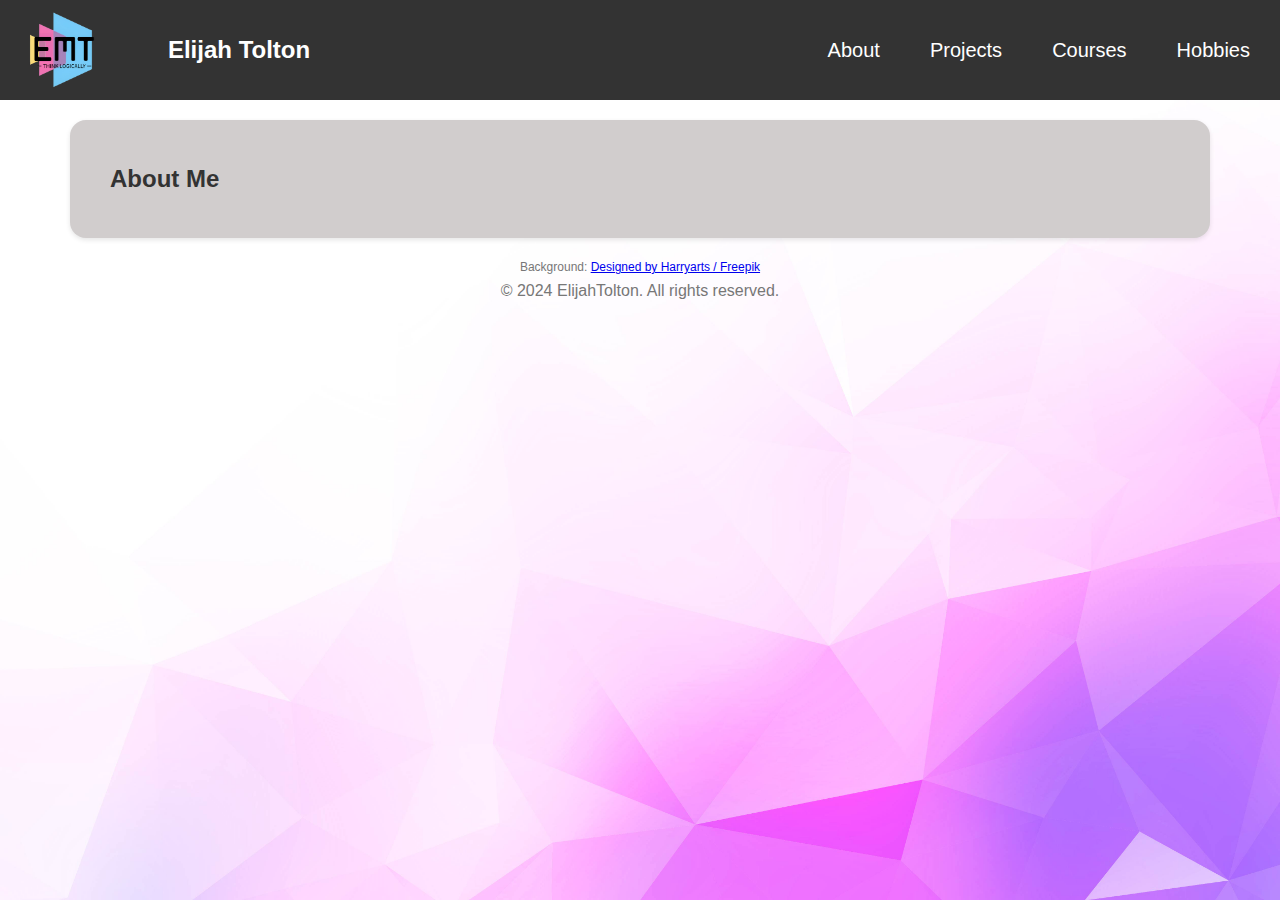
==== Courses.html @ 4fb18e9d "Added different webpages: Courses; Hobbies: Projects:" ====
<!DOCTYPE html>
<html lang="en">
<head>
  <meta charset="UTF-8">
  <meta name="viewport" content="width=device-width, initial-scale=1.0">
  <title>EMT Portfolio</title>
  <link rel="stylesheet" href="home.css">
</head>
<body>
  <header>
    <nav>
      <div class="branding">
        <img src="Logo.png" alt="Logo">
        <h1 id="name"><a href="index.html" id="name">Elijah Tolton</a></h1>
      </div>
      <ul>
        <li><a href="index.html">About</a></li>
        <li><a href="Projects.html">Projects</a></li>
        <li><a href="Courses.html">Courses</a></li>
        <li><a href="Hobbies.html">Hobbies</a></li>
      </ul>
    </nav>
  </header>

  <main>
    <section>
      <h2>About Me</h2>
      <p>
        
      </p>
    </section>
  </main>

  <footer>
    <p class="attr">Background: <a href="http://www.freepik.com" class="attr">Designed by Harryarts / Freepik</a></p>
    <p>&copy; 2024 ElijahTolton. All rights reserved.</p>
  </footer>
</body>
</html>
---- home.css ----
* {
    margin: 0;
    padding: 0;
    box-sizing: border-box;
  }

  body {
    font-family: Arial, sans-serif;
    line-height: 1.6;
    padding: 20px;
    background-image: url('background.jpg');
    background-size: 100vw 100vh; /* Image scales based on the viewport width and height */
    background-repeat: no-repeat, repeat, repeat;
    background-attachment: fixed;
    color: #333;
  }

  header {
    background-color: #333;
    color: white;
    border-radius: 0;
    position: fixed;
    top: 0;
    left: 0;
    width: 100%;
    height: 100px;
    z-index: 1000;
  }

  nav {
    display: flex;
    justify-content: space-between;
    align-items: center;
    padding: 10px 20px;
    height: 100px;
  }

  .branding {
    display: flex;
    align-items: center;
    gap: 50px; /* Adds space between name and logo */
  }
  
  .branding h1 {
    margin: 0;
    font-size: 1.5rem;
  }
  
  .branding img {
    height: 80px; /* Adjust logo size as needed */
    width: auto;
  }

  nav ul {
    list-style: none;
    display: flex;
    gap: 15px;
  }

  nav ul li {
    display: inline;
    font-size: 20px;
  }

  nav ul li a {
    color: white;
    text-decoration: none;
    padding: 5px 10px;
    border-radius: 4px;
    transition: background-color 0.3s ease;
  }

  nav ul li a:hover {
    background-color: #555;
  }

  #name{
    text-decoration: none;
    color: inherit;

    color: white;
    text-decoration: none;
    padding: 5px 10px;
    border-radius:2px;
    transition: background-color 0.3s ease;
  }

  #name:hover{
    background-color: #555;

  }

  main {
    margin-top: 100px;
    margin-right: 50px;
    margin-left: 50px;
    background: rgb(209, 205, 205);
    padding: 20px;
    border-radius: 16px;
    box-shadow: 0 2px 5px rgba(0, 0, 0, 0.1);
  }

  footer {
    margin-top: 20px;
    text-align: center;
    color: #777;
  }

  .attr{
    font-size: 12px;
  }

  .format {
    border: 3px solid black;
  }


  @media (max-width: 800px) {
    nav h1 {
      display: none;
    }
    nav {
        height: 100 px;
    }
  }

  @media (min-width: 768px) {
    nav ul {
      gap: 30px;
    }

    main {
      padding: 40px;
    }
  }


  /* Check if this CSS would work with new .format left/right div */
  .format {
    display: flex;
    flex-wrap: wrap; /* Allows items to wrap into new rows on smaller screens */
    justify-content: space-between; /* Spaces columns equally on larger screens */
    align-items: center; /* Centers items vertically */
    border: 3px solid black;
    padding: 20px;
    gap: 20px; /* Adds space between columns */
  }
  
  .format .left,
  .format .right {
    flex: 1; /* Equal width for left and right columns */
    min-width: 200px; /* Prevents the columns from becoming too narrow */
  }
  
  .format .left {
    text-align: left; /* Aligns content to the left */
  }
  
  .format .right {
    text-align: right; /* Aligns content to the right */
  }
  
  /* Center all elements on smaller screens */
  @media (max-width: 600px) {
    .format {
      flex-direction: column; /* Stacks columns vertically */
      align-items: center; /* Centers elements horizontally */
    }
  
    .format .left,
    .format .right {
      text-align: center; /* Centers text for smaller screens */
    }
  }
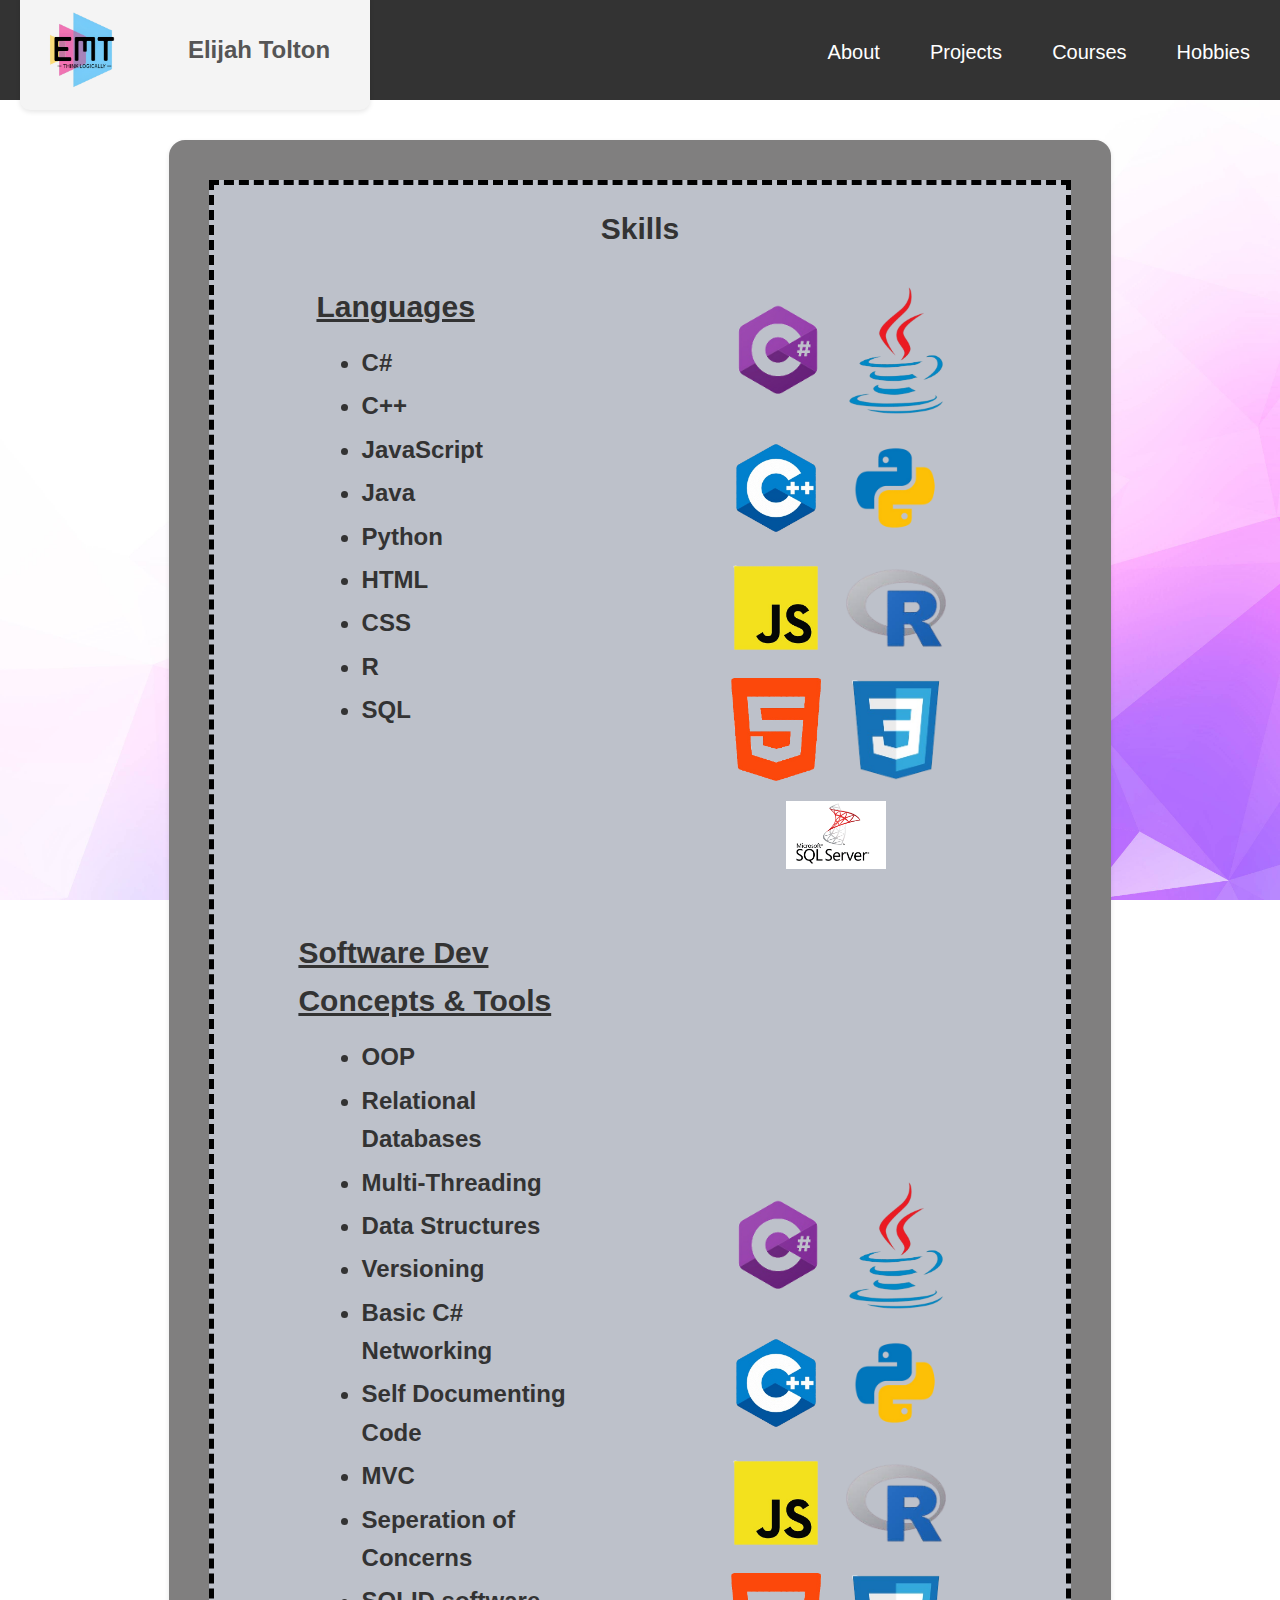
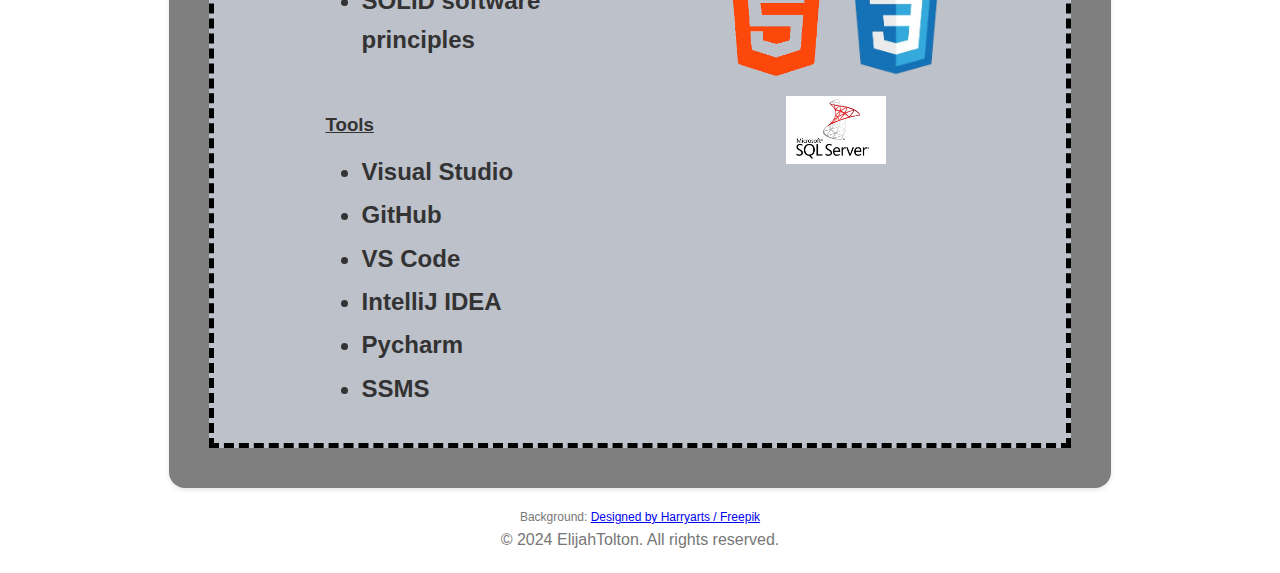
==== commit 97b4aaa3: "Significant progress on Courses Page:" ====
--- a/Courses.html
+++ b/Courses.html
@@ -23,12 +23,77 @@
   </header>
 
   <main>
-    <section>
-      <h2>About Me</h2>
-      <p>
-        
-      </p>
-    </section>
+    <div class="heading">
+      <h2>Skills</h2>
+      <div class="format">
+        <div class="left">
+          <h2 style="text-decoration: underline; margin-left: 10%;">Languages</h2>
+          <ul class="Languages">
+            <li>C#</li>
+            <li>C++</li>
+            <li>JavaScript</li>
+            <li>Java</li>
+            <li>Python</li>
+            <li>HTML</li>
+            <li>CSS</li>
+            <li>R</li>
+            <li>SQL</li>
+        </ul>
+        </div>
+        <div class="right">
+          <div class="Logos">
+            <img id="CSharp" src="CSharp.png">
+            <img src="Java.png">
+            <img src="C++.png">
+            <img src="Python.png">
+            <img src="JS.png">
+            <img src="R.png">
+            <img src="HTML.png">
+            <img src="CSS.png">
+            <img src="SQL.png">
+          </div>
+        </div>
+      </div>
+
+      <div class="format">
+        <div class="left">
+            <h2 style="text-decoration: underline; margin-left: 4%;">Software Dev Concepts & Tools</h2>
+            <ul class="Languages">
+              <li>OOP</li>
+              <li>Relational Databases</li>
+              <li>Multi-Threading</li>
+              <li>Data Structures</li>
+              <li>Versioning</li>
+              <li>Basic C# Networking</li>
+              <li>Self Documenting Code</li>
+              <li>MVC</li>
+              <li>Seperation of Concerns</li>
+              <li>SOLID software principles</li>
+            </ul>
+            <br>
+            <h3 style="text-decoration: underline; margin-left: 13%;">Tools</h3>
+            <ul class="Languages">
+              <li>Visual Studio</li>
+              <li>GitHub</li>
+              <li>VS Code</li>
+              <li>IntelliJ IDEA</li>
+              <li>Pycharm</li>
+              <li>SSMS</li>
+            </ul>  
+        </div>
+        <div class="right">
+          <div class="Logos">
+            <img id="CSharp" src="CSharp.png">
+            <img src="Java.png">
+            <img src="C++.png">
+            <img src="Python.png">
+            <img src="JS.png">
+            <img src="R.png">
+            <img src="HTML.png">
+            <img src="CSS.png">
+            <img src="SQL.png">
+          </div>
+      </div>
   </main>
 
   <footer>
--- a/home.css
+++ b/home.css
@@ -39,6 +39,11 @@
     display: flex;
     align-items: center;
     gap: 50px; /* Adds space between name and logo */
+    margin: 20px 0;
+    padding: 20px;
+    background-color: #f4f4f4;
+    border-radius: 10px;
+    box-shadow: 0 2px 5px rgba(0, 0, 0, 0.1);
   }
   
   .branding h1 {
@@ -77,8 +82,7 @@
   #name{
     text-decoration: none;
     color: inherit;
-
-    color: white;
+    color: #555;
     text-decoration: none;
     padding: 5px 10px;
     border-radius:2px;
@@ -87,17 +91,19 @@
 
   #name:hover{
     background-color: #555;
+    color:white;
 
   }
 
   main {
-    margin-top: 100px;
-    margin-right: 50px;
-    margin-left: 50px;
-    background: rgb(209, 205, 205);
+    margin-top: 120px;
+    margin-right: 12%;
+    margin-left: 12%;
+    background: rgb(128, 127, 127);
     padding: 20px;
     border-radius: 16px;
     box-shadow: 0 2px 5px rgba(0, 0, 0, 0.1);
+    min-width:450px;
   }
 
   footer {
@@ -110,12 +116,19 @@
     font-size: 12px;
   }
 
-  .format {
-    border: 3px solid black;
-  }
-
-
-  @media (max-width: 800px) {
+  .heading {
+    text-align: center;
+    border: 5px dashed black;
+    padding-top: 20px;
+    background-color: rgb(189, 193, 202);
+  }
+
+  .heading h2{
+    font-weight: 300px;
+    font-size: 30px;
+  }
+
+  @media (max-width: 900px) {
     nav h1 {
       display: none;
     }
@@ -134,6 +147,15 @@
     }
   }
 
+  #headshot {
+    border-radius: 20%; /* Makes the image circular */
+    width: 100%; /* Default width for responsiveness */
+    max-width: 450px; /* Limits the maximum size of the image */
+    height: auto; /* Maintains aspect ratio */
+    object-fit: cover; /* Ensures the image scales nicely within its container */
+    margin-right: 6%;
+  }
+
 
   /* Check if this CSS would work with new .format left/right div */
   .format {
@@ -141,9 +163,11 @@
     flex-wrap: wrap; /* Allows items to wrap into new rows on smaller screens */
     justify-content: space-between; /* Spaces columns equally on larger screens */
     align-items: center; /* Centers items vertically */
-    border: 3px solid black;
-    padding: 20px;
+    padding: 30px 50px;
     gap: 20px; /* Adds space between columns */
+    align-items: stretch; /* Ensures all flex items have equal height */
+
+    
   }
   
   .format .left,
@@ -153,15 +177,29 @@
   }
   
   .format .left {
+    flex: 1; /* Allocates a smaller proportion of space to the left column */
+    max-width: 40%; /* Restricts the maximum width of the left column */
+    display: flex; /* Enables flexbox layout for the container */
+    flex-direction: column; /* Stacks child elements vertically */
+    gap: 10px; /* Adds spacing between stacked elements */
     text-align: left; /* Aligns content to the left */
-  }
+    margin-right: 10%;
+    margin-left: 3%;
+}
+  
   
   .format .right {
-    text-align: right; /* Aligns content to the right */
+    display: flex; /* Enables flexbox on the container */
+    justify-content: center; /* Horizontally centers the image */
+    align-items: center; /* Vertically centers the image */
+    text-align: center; /* Ensures any additional content inside is centered */
+    flex-direction: column; /* Stacks columns vertically */
+    align-items: center; /* Centers elements horizontally */
+
   }
   
   /* Center all elements on smaller screens */
-  @media (max-width: 600px) {
+  @media (max-width: 1200px) {
     .format {
       flex-direction: column; /* Stacks columns vertically */
       align-items: center; /* Centers elements horizontally */
@@ -169,6 +207,161 @@
   
     .format .left,
     .format .right {
+      width: 100%; /* Takes full width of the container */
+      max-width: none; /* Ensures no width restriction */
       text-align: center; /* Centers text for smaller screens */
     }
-  }
+  
+    .format .right {
+      margin-top: 20px; /* Adds some spacing between left and right sections */
+      margin-right: 30px;
+    }
+  }
+
+  form {
+    width: 60%;
+    margin: 20px auto; /* Centers the form */
+    padding: 20px;
+    background: rgb(128, 127, 127); /* Matches the main background */
+    border-radius: 10px; /* Smooth rounded corners */
+    box-shadow: 0 2px 5px rgba(0, 0, 0, 0.1); /* Subtle shadow for depth */
+  }
+  
+  form label {
+    display: block; /* Ensures labels are on their own lines */
+    margin-bottom: 5px;
+    color: white; /* Matches the color scheme */
+    font-weight: bold;
+  }
+  
+  form input[type="text"],
+  form input[type="email"],
+  form textarea {
+    width: 100%; /* Full width */
+    padding: 10px;
+    margin-bottom: 15px;
+    border: 2px solid #333; /* Matches header background */
+    border-radius: 5px; /* Rounded corners */
+    background: #555; /* Input background */
+    color: white; /* Text color */
+    font-size: 1rem;
+    transition: border-color 0.3s ease, color 0.3s ease;
+  }
+  
+  form input[type="text"]:focus,
+  form input[type="email"]:focus,
+  form textarea:focus {
+    border-color: white; /* Highlighted border on focus */
+    outline: none;
+    background: #333; /* Darker background on focus */
+  }
+  
+  form textarea {
+    resize: none; /* Prevents resizing */
+  }
+  
+  form button {
+    display: inline-block;
+    background: #333; /* Matches header background */
+    color: white;
+    padding: 10px 20px;
+    font-size: 1rem;
+    border: none;
+    border-radius: 5px;
+    cursor: pointer;
+    transition: background-color 0.3s ease, color 0.3s ease;
+  }
+  
+  form button:hover {
+    background: rgb(155, 162, 170); /* White background on hover */
+    color: #333; /* Inverts text color */
+  }
+  
+  form button:active {
+    background: #555; /* Slightly lighter background on click */
+    color: white; /* Reverts text to white */
+  }
+
+  .icons img {
+    width: 100px; /* Adjust the size of the icons */
+    height: auto; /* Maintain aspect ratio */
+    margin: 10px 50px; /* Add some spacing around the icons */
+    border-radius: 5px; /* Optional: Add rounded corners */
+    transition: transform 0.2s ease; /* Add a subtle zoom effect on hover */
+  }
+  
+  .icons img:hover {
+    transform: scale(1.1); /* Slightly enlarge the icon on hover */
+  }
+
+  li{ 
+    text-align: left;
+    margin-top:3px;
+  }
+
+  img{
+    width:100%;
+    height:auto;
+  }
+
+  .bigC {
+    display: flex; /* Enables Flexbox layout */
+    justify-content: center; /* Centers items horizontally */
+    align-items: center; /* Centers items vertically */
+  }
+
+  .bigC ul {
+    margin: 0;
+    padding: 0;
+  }
+  .bigC li {
+    text-align: center; /* Ensures text within each list item is centered */
+  }
+
+
+  .left h2 a {
+    color:#333;
+    text-decoration: underline; /* Remove underline */
+    position: relative; /* Enable movement using `top` */
+    transition: color 0.3s, top 0.8s; /* Smooth transition for color and position */
+  }
+  
+  .left h2 a:hover,
+  .left h2 a:active {
+    color: #4f496e; /* Change text color to white */
+    top: -5px; /* Move text slightly upward */
+  }
+
+  .Languages {
+    list-style-type: disc; /* Optional: Keeps bullets */
+    margin-left: 25%;
+  }
+  
+  .Languages li {
+    font-size: 1.5em; /* Makes the text larger */
+    font-weight: bold; /* Makes the text bold */
+    margin-bottom: 5px; /* Adds space between items */
+  }
+
+  .Logos {
+    display: flex;
+    flex-wrap: wrap; /* Allows wrapping to a new line */
+    justify-content: center; /* Centers content horizontally */
+    gap: 20px; /* Adds space between items */
+    max-width: 500px; /* Adjust as needed for desired column width */
+    margin: 0 auto; /* Centers the container */
+    margin-right: 8%;
+  }
+
+ 
+
+  .Logos img {
+    flex: 1 1 calc(50% - 20px); /* Each image takes 50% of the width minus the gap */
+    max-width: 100px; /* Ensures images are responsive */
+    height: auto; /* Maintains aspect ratio */
+    object-fit: contain; /* Adjusts the image fitting */
+  }
+
+  #CSharp{
+    width: 200px;
+  }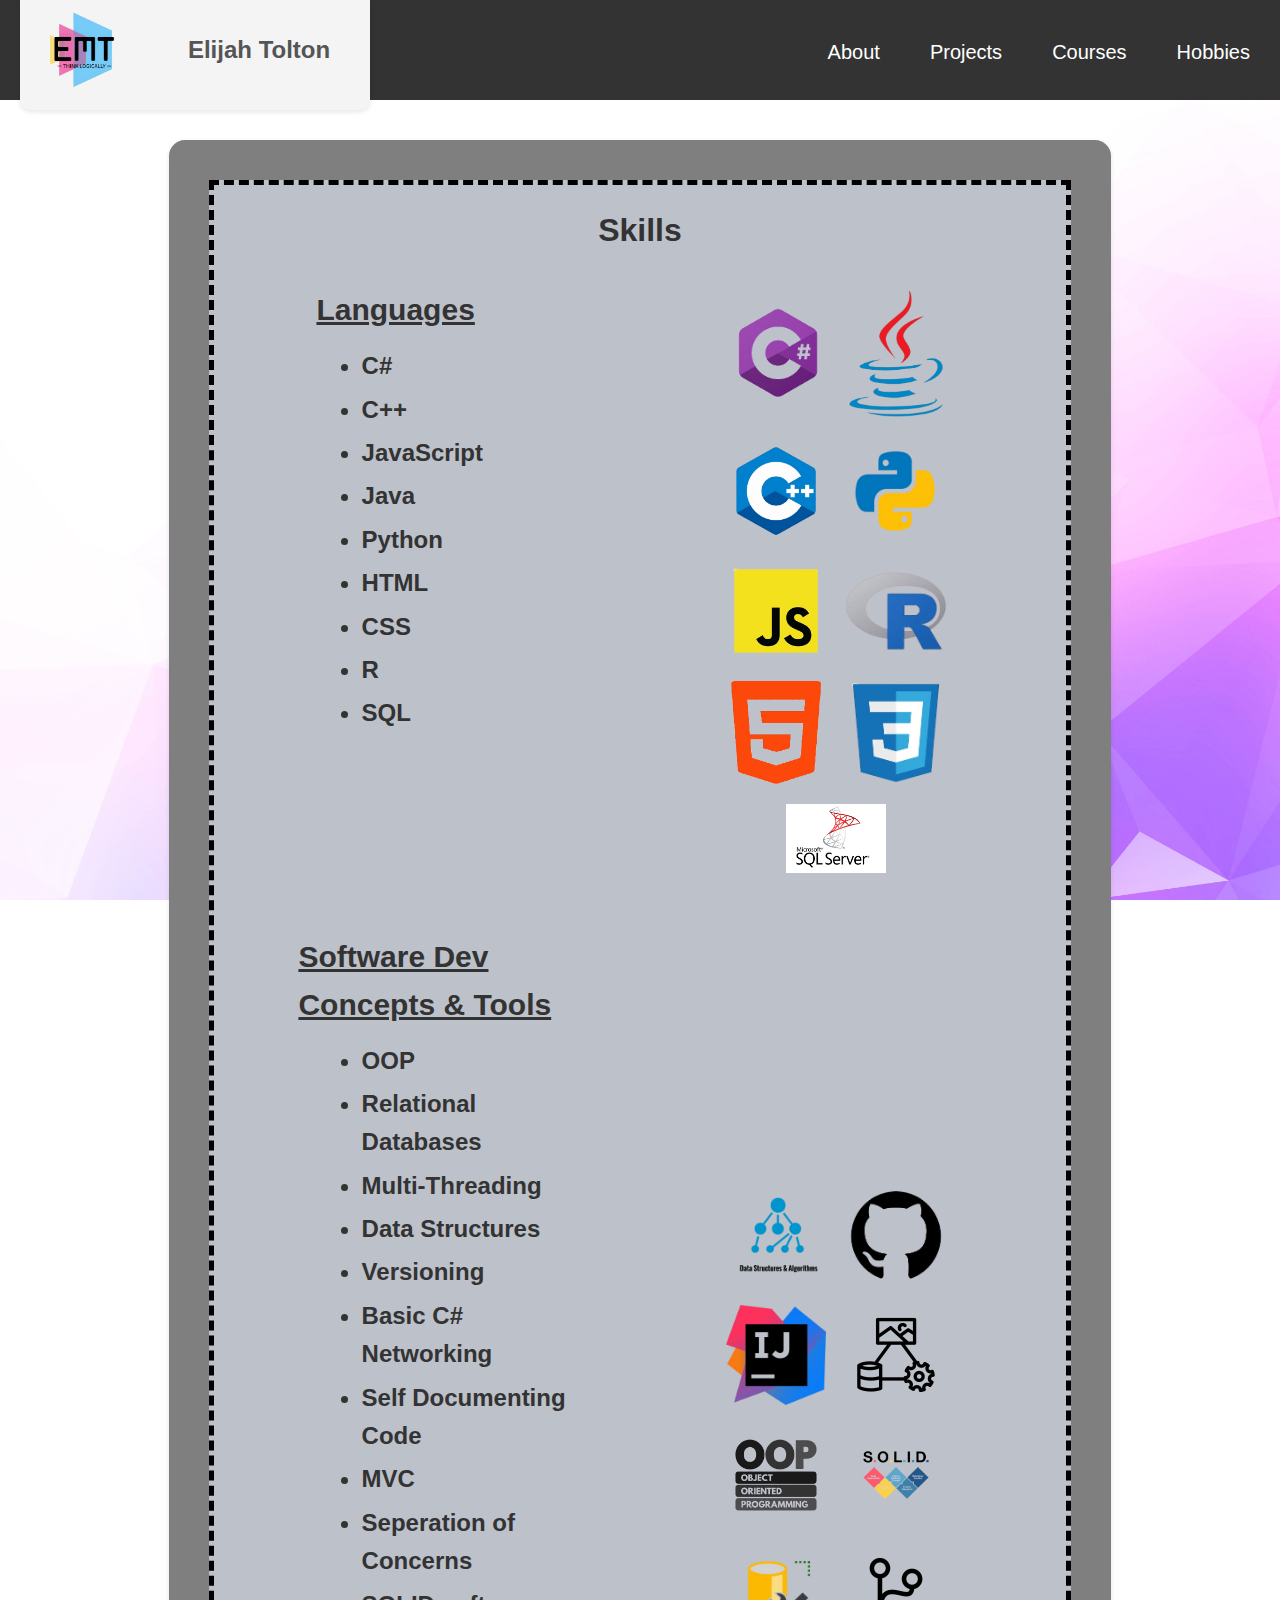
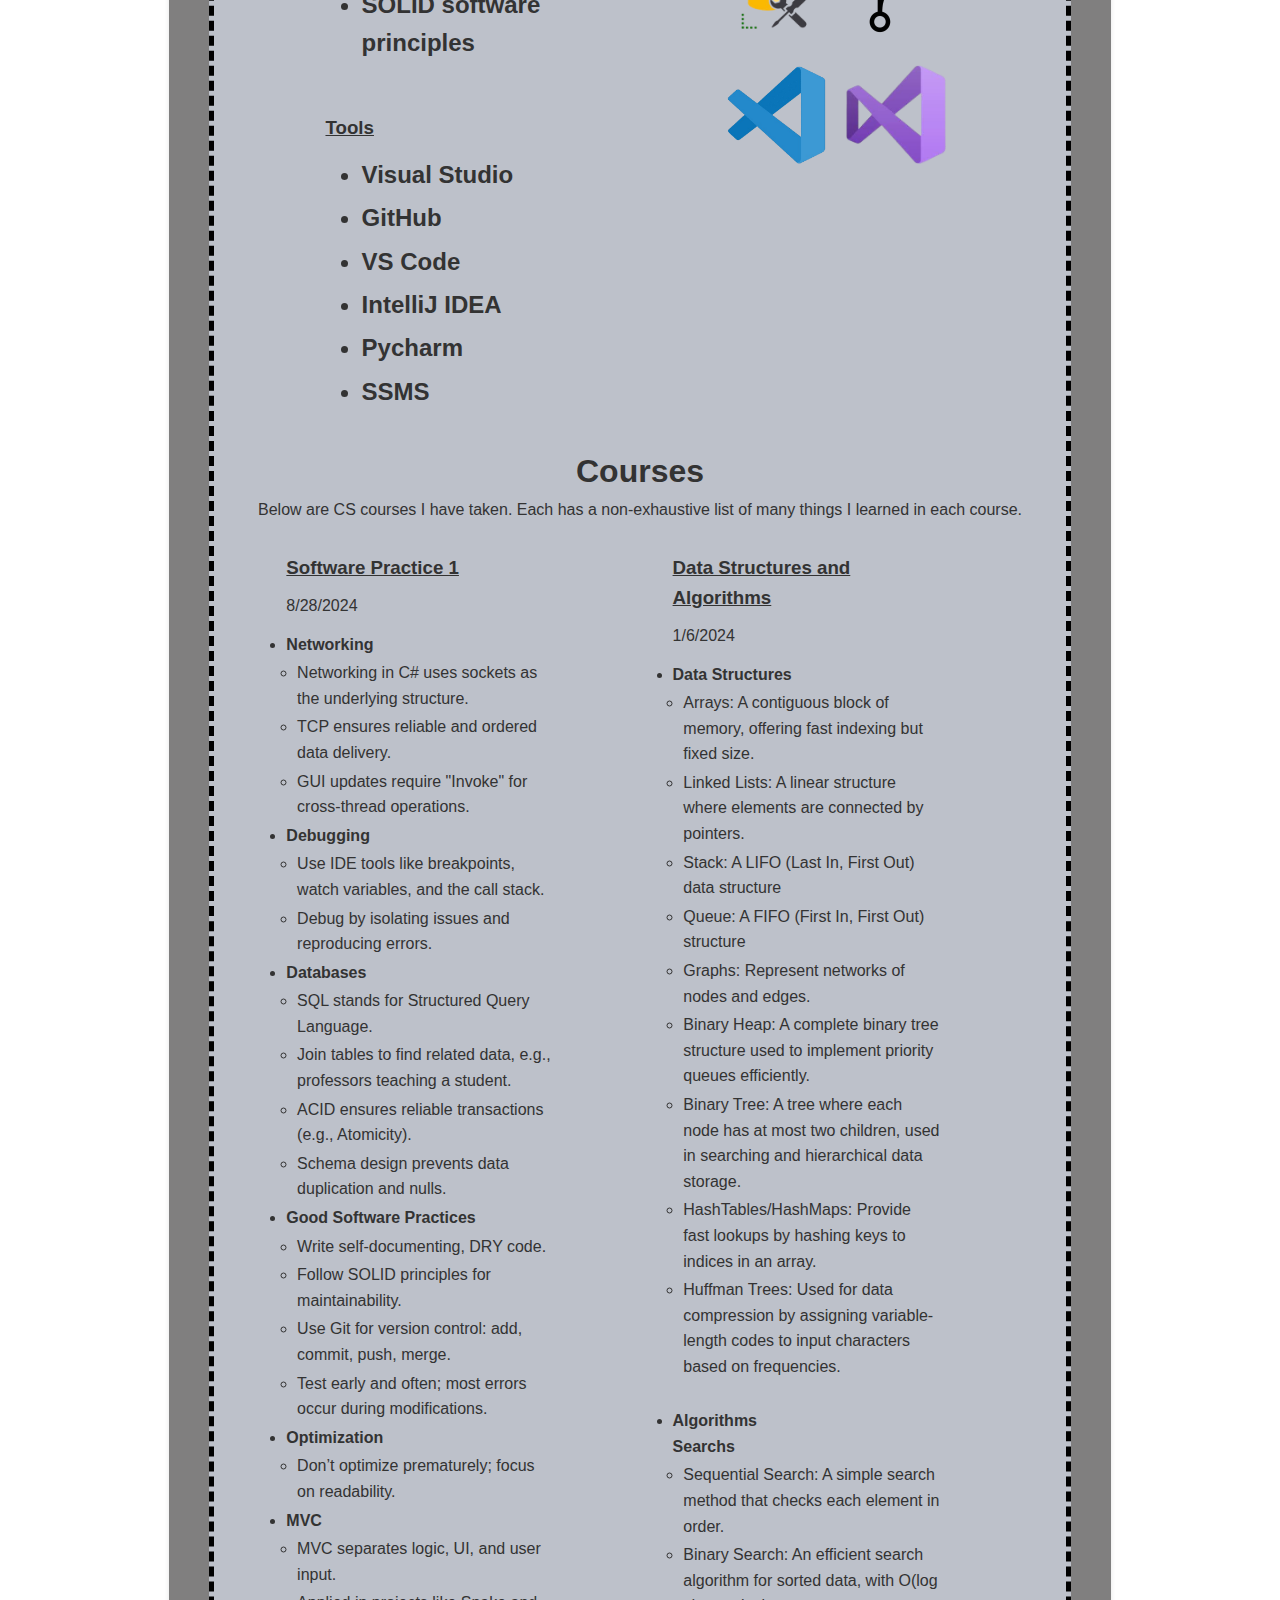
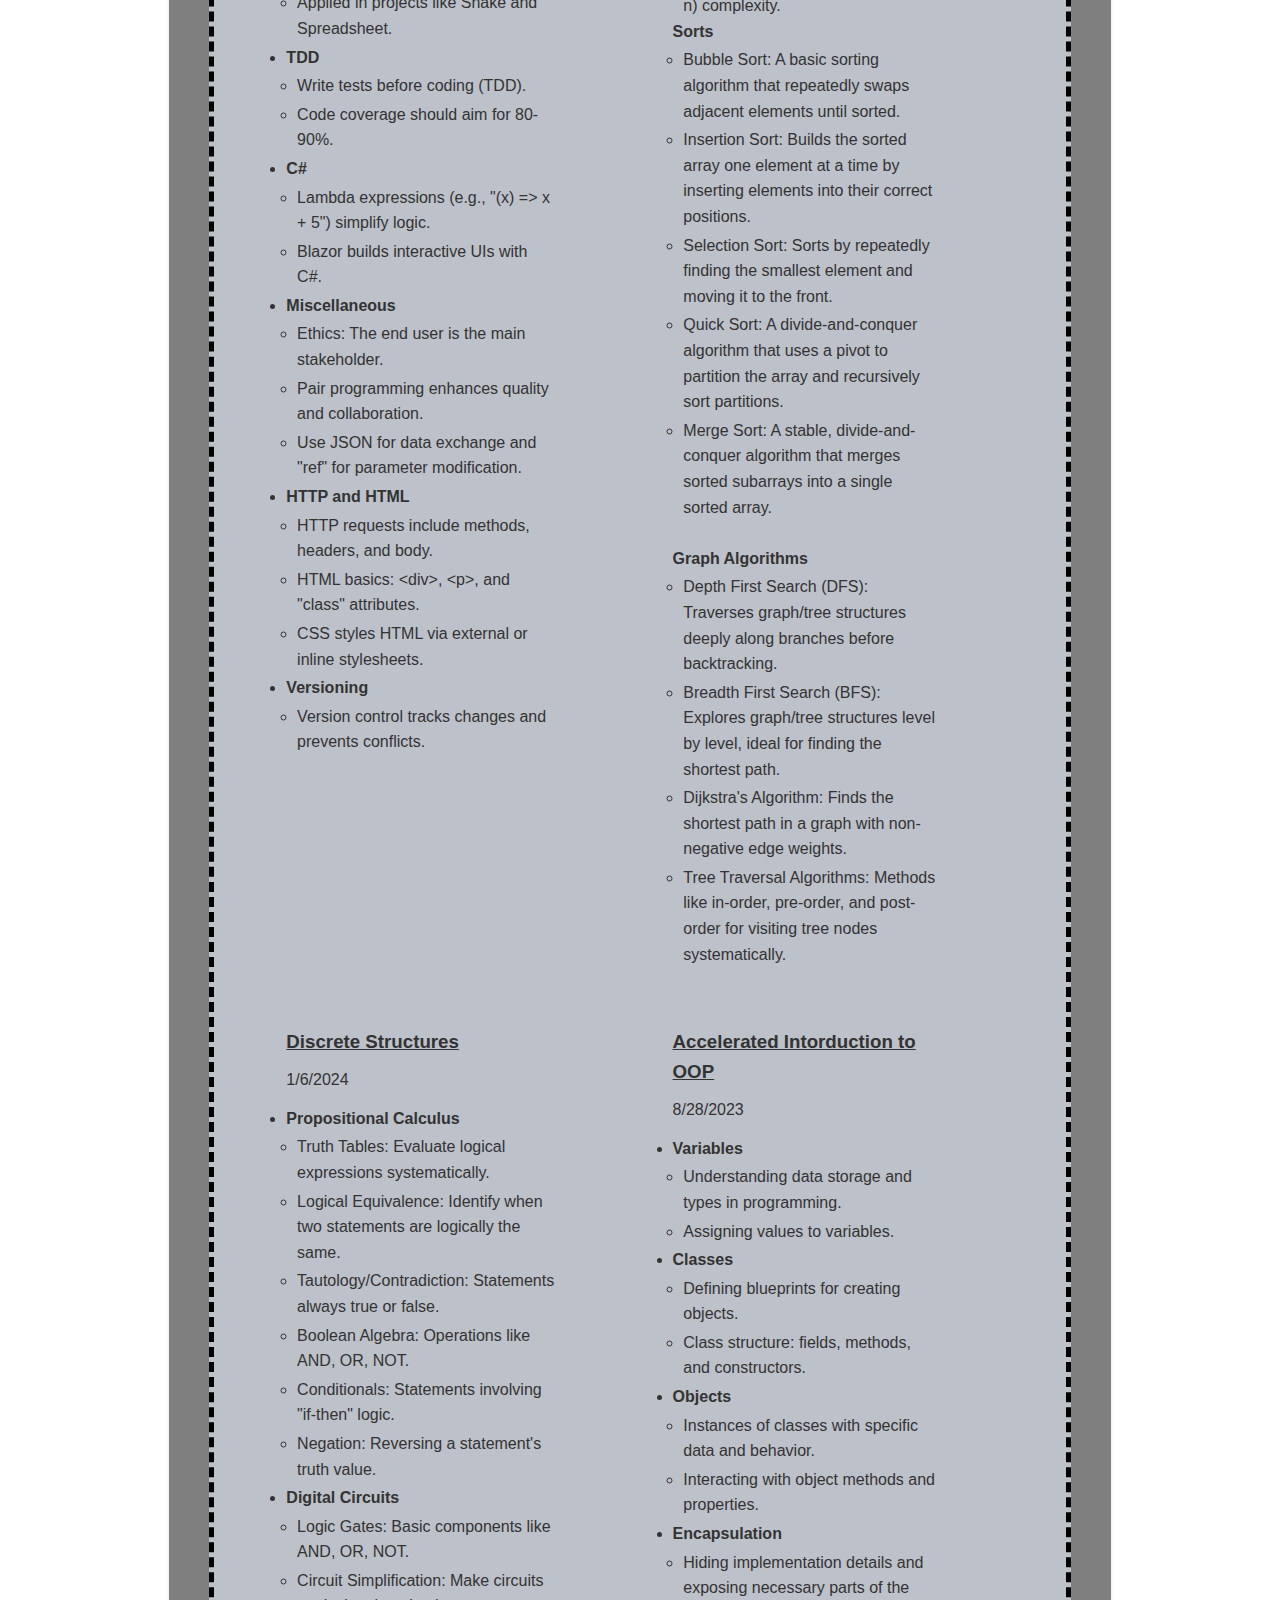
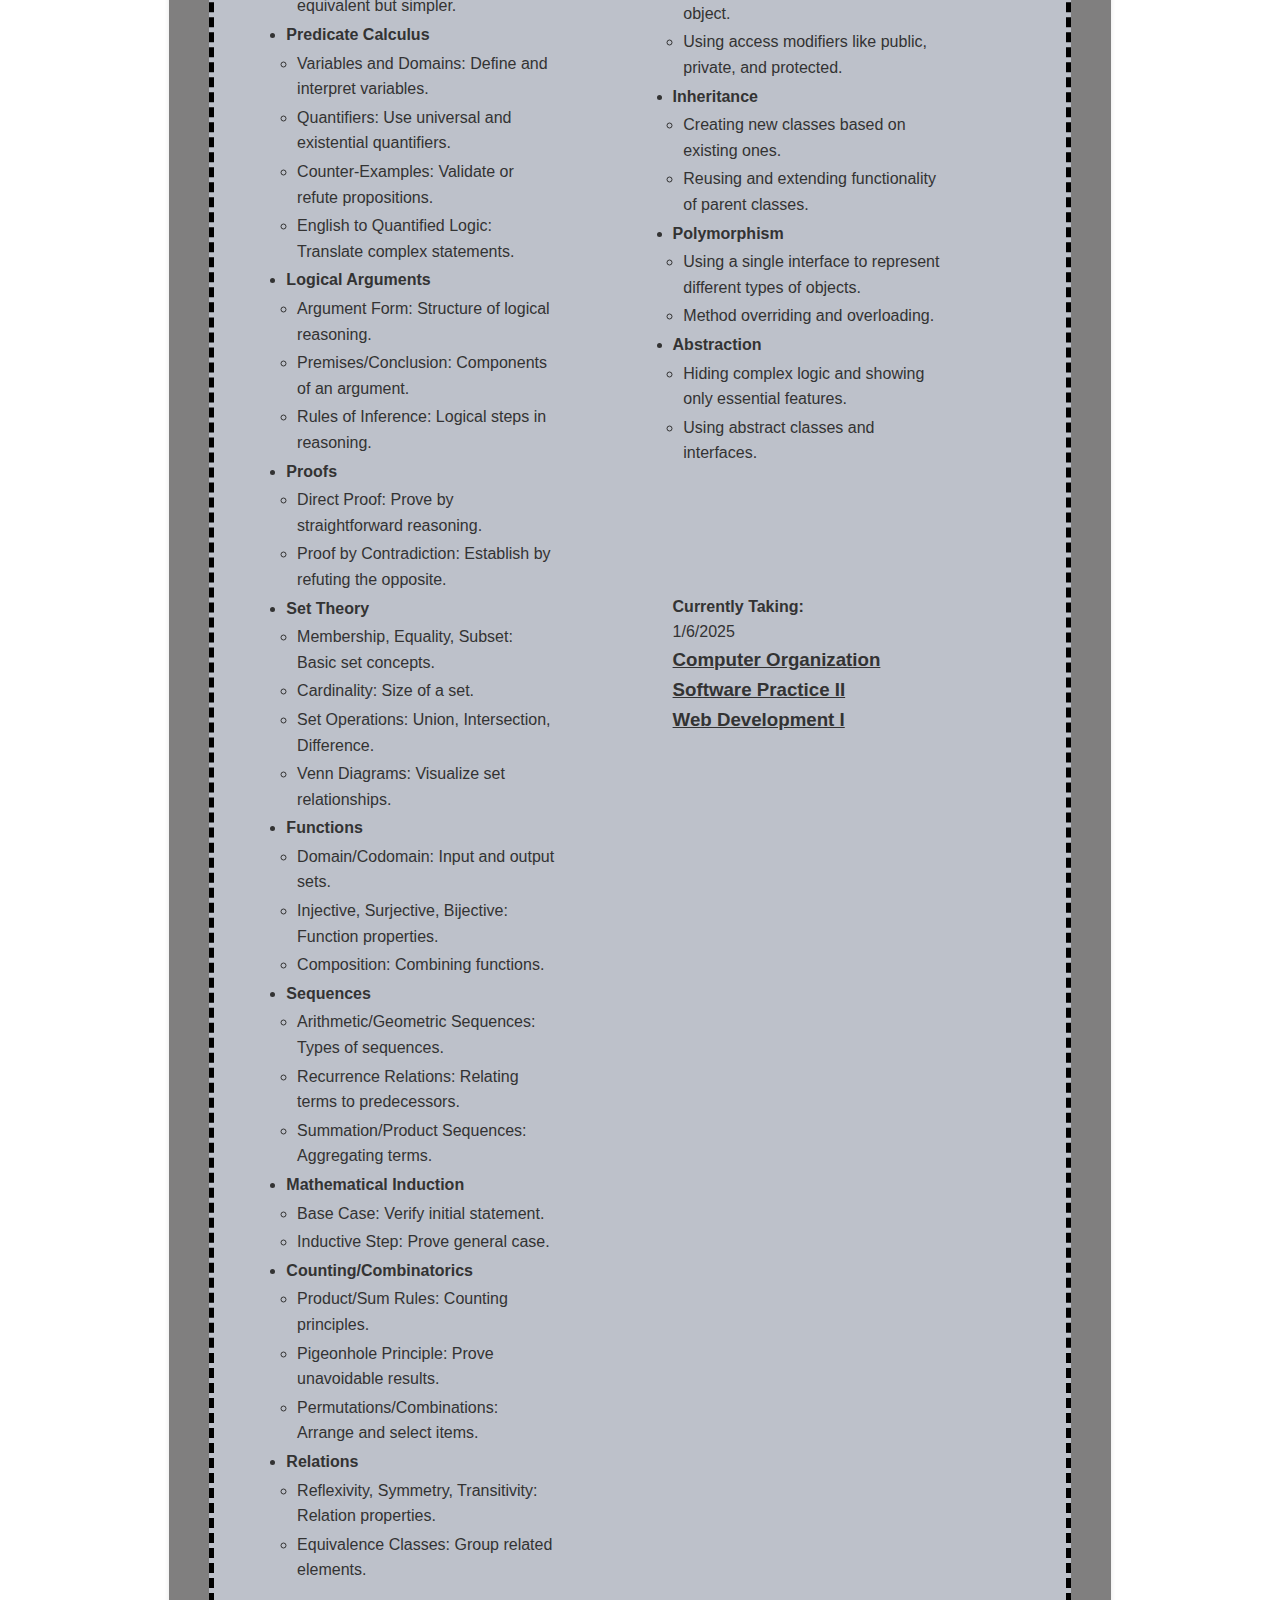
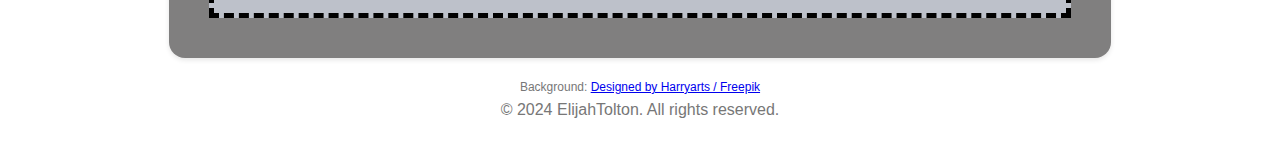
==== commit f7d64ac9: "Finished Courses Page. Added favicon to all webpages." ====
--- a/Courses.html
+++ b/Courses.html
@@ -5,6 +5,7 @@
   <meta name="viewport" content="width=device-width, initial-scale=1.0">
   <title>EMT Portfolio</title>
   <link rel="stylesheet" href="home.css">
+  <link rel="icon" href="Logo.png" type="image/x-icon">
 </head>
 <body>
   <header>
@@ -24,7 +25,7 @@
 
   <main>
     <div class="heading">
-      <h2>Skills</h2>
+      <h1>Skills</h1>
       <div class="format">
         <div class="left">
           <h2 style="text-decoration: underline; margin-left: 10%;">Languages</h2>
@@ -83,16 +84,280 @@
         </div>
         <div class="right">
           <div class="Logos">
-            <img id="CSharp" src="CSharp.png">
-            <img src="Java.png">
-            <img src="C++.png">
-            <img src="Python.png">
-            <img src="JS.png">
-            <img src="R.png">
-            <img src="HTML.png">
-            <img src="CSS.png">
-            <img src="SQL.png">
+            <img src="DSAlg.png">
+            <img src="Github.png">
+            <img src="IntelliJ_IDEA.png">
+            <img src="MVC.png">
+            <img src="OOP.png">
+            <img src="SOLIDPrinicples.png">
+            <img src="SSMS.png">
+            <img src="Versioning.png">
+            <img src="visual-studio-code.png">
+            <img src="VisualStudio.png">
           </div>
+        </div>  
+      </div>
+
+      <h1>Courses</h1>
+      <p>Below are CS courses I have taken. Each has a non-exhaustive list of many things I learned in each course.</p>
+      <div class="format">
+        <div class="left">
+            <h3 style="text-decoration: underline;">Software Practice 1</h3>
+            <p>8/28/2024</p>
+            <ul class="ClassLearns">
+              <li>Networking</li>
+              <ul>
+                <li>Networking in C# uses sockets as the underlying structure.</li>
+                <li>TCP ensures reliable and ordered data delivery.</li>
+                <li>GUI updates require "Invoke" for cross-thread operations.</li>
+              </ul>
+            
+              <li>Debugging</li>
+              <ul>
+                <li>Use IDE tools like breakpoints, watch variables, and the call stack.</li>
+                <li>Debug by isolating issues and reproducing errors.</li>
+              </ul>
+            
+              <li>Databases</li>
+              <ul>
+                <li>SQL stands for Structured Query Language.</li>
+                <li>Join tables to find related data, e.g., professors teaching a student.</li>
+                <li>ACID ensures reliable transactions (e.g., Atomicity).</li>
+                <li>Schema design prevents data duplication and nulls.</li>
+              </ul>
+            
+              <li>Good Software Practices</li>
+              <ul>
+                <li>Write self-documenting, DRY code.</li>
+                <li>Follow SOLID principles for maintainability.</li>
+                <li>Use Git for version control: add, commit, push, merge.</li>
+                <li>Test early and often; most errors occur during modifications.</li>
+              </ul>
+            
+              <li>Optimization</li>
+              <ul>
+                <li>Don’t optimize prematurely; focus on readability.</li>
+              </ul>
+            
+              <li>MVC</li>
+              <ul>
+                <li>MVC separates logic, UI, and user input.</li>
+                <li>Applied in projects like Snake and Spreadsheet.</li>
+              </ul>
+            
+              <li>TDD</li>
+              <ul>
+                <li>Write tests before coding (TDD).</li>
+                <li>Code coverage should aim for 80-90%.</li>
+              </ul>
+            
+              <li>C#</li>
+              <ul>
+                <li>Lambda expressions (e.g., "(x) => x + 5") simplify logic.</li>
+                <li>Blazor builds interactive UIs with C#.</li>            
+              </ul>
+            
+              <li>Miscellaneous</li>
+              <ul>
+                <li>Ethics: The end user is the main stakeholder.</li>
+                <li>Pair programming enhances quality and collaboration.</li>
+                <li>Use JSON for data exchange and "ref" for parameter modification.</li>
+              </ul>
+            
+              <li>HTTP and HTML</li>
+              <ul>
+                <li>HTTP requests include methods, headers, and body.</li>
+                <li>HTML basics: &lt;div&gt;, &lt;p&gt;, and "class" attributes.</li>
+                <li>CSS styles HTML via external or inline stylesheets.</li>
+              </ul>
+            
+              <li>Versioning</li>
+              <ul>
+                <li>Version control tracks changes and prevents conflicts.</li>
+              </ul>
+            </ul>
+        </div>
+        <div class="left">
+          <h3 style="text-decoration: underline;">Data Structures and Algorithms</h3>
+          <p>1/6/2024</p>
+          <ul class="ClassLearns">
+            <li>Data Structures</li>
+            <ul>
+              <li>Arrays: A contiguous block of memory, offering fast indexing but fixed size.</li>
+              <li>Linked Lists: A linear structure where elements are connected by pointers.</li>
+              <li>Stack: A LIFO (Last In, First Out) data structure</li>
+              <li>Queue: A FIFO (First In, First Out) structure</li>
+              <li>Graphs: Represent networks of nodes and edges.</li>
+              <li>Binary Heap: A complete binary tree structure used to implement priority queues efficiently.</li>
+              <li>Binary Tree: A tree where each node has at most two children, used in searching and hierarchical data storage.</li>
+              <li>HashTables/HashMaps: Provide fast lookups by hashing keys to indices in an array.</li>
+              <li>Huffman Trees: Used for data compression by assigning variable-length codes to input characters based on frequencies.</li>
+            </ul><br>
+          
+            <li>Algorithms</li>
+            <h4 style="font-weight: 700;">Searchs</h4>
+            <ul>
+              <li>Sequential Search: A simple search method that checks each element in order.</li>
+              <li>Binary Search: An efficient search algorithm for sorted data, with O(log n) complexity.</li>
+            </ul> 
+            <h4 tyle="font-weight: 700;">Sorts</h4>
+            <ul>
+              <li>Bubble Sort: A basic sorting algorithm that repeatedly swaps adjacent elements until sorted.</li>
+              <li>Insertion Sort: Builds the sorted array one element at a time by inserting elements into their correct positions.</li>
+              <li>Selection Sort: Sorts by repeatedly finding the smallest element and moving it to the front.</li>
+              <li>Quick Sort: A divide-and-conquer algorithm that uses a pivot to partition the array and recursively sort partitions.</li>
+              <li>Merge Sort: A stable, divide-and-conquer algorithm that merges sorted subarrays into a single sorted array.</li>
+            </ul> <br>
+            <h4 tyle="font-weight: 700;">Graph Algorithms</h4>
+            <ul>
+              <li>Depth First Search (DFS): Traverses graph/tree structures deeply along branches before backtracking.</li>
+              <li>Breadth First Search (BFS): Explores graph/tree structures level by level, ideal for finding the shortest path.</li>
+              <li>Dijkstra's Algorithm: Finds the shortest path in a graph with non-negative edge weights.</li>
+              <li>Tree Traversal Algorithms: Methods like in-order, pre-order, and post-order for visiting tree nodes systematically.</li>
+            </ul>
+          </ul>
+        </div>
+      </div>
+
+      <div class="format">
+        <div class="left">
+          <h3 style="text-decoration: underline;">Discrete Structures</h3>
+          <p>1/6/2024</p>
+          <ul class="ClassLearns">
+              <li>Propositional Calculus</li>
+              <ul>
+                <li>Truth Tables: Evaluate logical expressions systematically.</li>
+                <li>Logical Equivalence: Identify when two statements are logically the same.</li>
+                <li>Tautology/Contradiction: Statements always true or false.</li>
+                <li>Boolean Algebra: Operations like AND, OR, NOT.</li>
+                <li>Conditionals: Statements involving "if-then" logic.</li>
+                <li>Negation: Reversing a statement's truth value.</li>
+              </ul>
+            
+              <li>Digital Circuits</li>
+              <ul>
+                <li>Logic Gates: Basic components like AND, OR, NOT.</li>
+                <li>Circuit Simplification: Make circuits equivalent but simpler.</li>
+              </ul>
+            
+              <li>Predicate Calculus</li>
+              <ul>
+                <li>Variables and Domains: Define and interpret variables.</li>
+                <li>Quantifiers: Use universal and existential quantifiers.</li>
+                <li>Counter-Examples: Validate or refute propositions.</li>
+                <li>English to Quantified Logic: Translate complex statements.</li>
+              </ul>
+            
+              <li>Logical Arguments</li>
+              <ul>
+                <li>Argument Form: Structure of logical reasoning.</li>
+                <li>Premises/Conclusion: Components of an argument.</li>
+                <li>Rules of Inference: Logical steps in reasoning.</li>
+              </ul>
+            
+              <li>Proofs</li>
+              <ul>
+                <li>Direct Proof: Prove by straightforward reasoning.</li>
+                <li>Proof by Contradiction: Establish by refuting the opposite.</li>
+              </ul>
+            
+              <li>Set Theory</li>
+              <ul>
+                <li>Membership, Equality, Subset: Basic set concepts.</li>
+                <li>Cardinality: Size of a set.</li>
+                <li>Set Operations: Union, Intersection, Difference.</li>
+                <li>Venn Diagrams: Visualize set relationships.</li>
+              </ul>
+            
+              <li>Functions</li>
+              <ul>
+                <li>Domain/Codomain: Input and output sets.</li>
+                <li>Injective, Surjective, Bijective: Function properties.</li>
+                <li>Composition: Combining functions.</li>
+              </ul>
+            
+              <li>Sequences</li>
+              <ul>
+                <li>Arithmetic/Geometric Sequences: Types of sequences.</li>
+                <li>Recurrence Relations: Relating terms to predecessors.</li>
+                <li>Summation/Product Sequences: Aggregating terms.</li>
+              </ul>
+            
+              <li>Mathematical Induction</li>
+              <ul>
+                <li>Base Case: Verify initial statement.</li>
+                <li>Inductive Step: Prove general case.</li>
+              </ul>
+            
+              <li>Counting/Combinatorics</li>
+              <ul>
+                <li>Product/Sum Rules: Counting principles.</li>
+                <li>Pigeonhole Principle: Prove unavoidable results.</li>
+                <li>Permutations/Combinations: Arrange and select items.</li>
+              </ul>
+            
+              <li>Relations</li>
+              <ul>
+                <li>Reflexivity, Symmetry, Transitivity: Relation properties.</li>
+                <li>Equivalence Classes: Group related elements.</li>
+              </ul>
+            </ul>
+            
+          
+        </div>
+        <div class="left">
+          <h3 style="text-decoration: underline;">Accelerated Intorduction to OOP</h3>
+          <p>8/28/2023</p>
+          <ul class="ClassLearns">
+            <li>Variables</li>
+            <ul>
+              <li>Understanding data storage and types in programming.</li>
+              <li>Assigning values to variables.</li>
+            </ul>
+            
+            <li>Classes</li>
+            <ul>
+              <li>Defining blueprints for creating objects.</li>
+              <li>Class structure: fields, methods, and constructors.</li>
+            </ul>
+            
+            <li>Objects</li>
+            <ul>
+              <li>Instances of classes with specific data and behavior.</li>
+              <li>Interacting with object methods and properties.</li>
+            </ul>
+          
+            <li>Encapsulation</li>
+            <ul>
+              <li>Hiding implementation details and exposing necessary parts of the object.</li>
+              <li>Using access modifiers like public, private, and protected.</li>
+            </ul>
+          
+            <li>Inheritance</li>
+            <ul>
+              <li>Creating new classes based on existing ones.</li>
+              <li>Reusing and extending functionality of parent classes.</li>
+            </ul>
+          
+            <li>Polymorphism</li>
+            <ul>
+              <li>Using a single interface to represent different types of objects.</li>
+              <li>Method overriding and overloading.</li>
+            </ul>
+          
+            <li>Abstraction</li>
+            <ul>
+              <li>Hiding complex logic and showing only essential features.</li>
+              <li>Using abstract classes and interfaces.</li>
+            </ul>
+          <br><br><br><br><br>
+
+          <p><strong>Currently Taking:</strong></p>
+          <p>1/6/2025</p>
+          <h3 style="text-decoration: underline;">Computer Organization</h3>
+          <h3 style="text-decoration: underline;">Software Practice II</h3>
+          <h3 style="text-decoration: underline;">Web Development I</h3>
+        </div>
       </div>
   </main>
 
--- a/home.css
+++ b/home.css
@@ -364,4 +364,13 @@
 
   #CSharp{
     width: 200px;
+  }
+
+  .ClassLearns > li{
+    text-decoration: none;
+    font-weight: 750;
+  }
+
+  .ClassLearns ul{
+    margin-left: 4%;
   }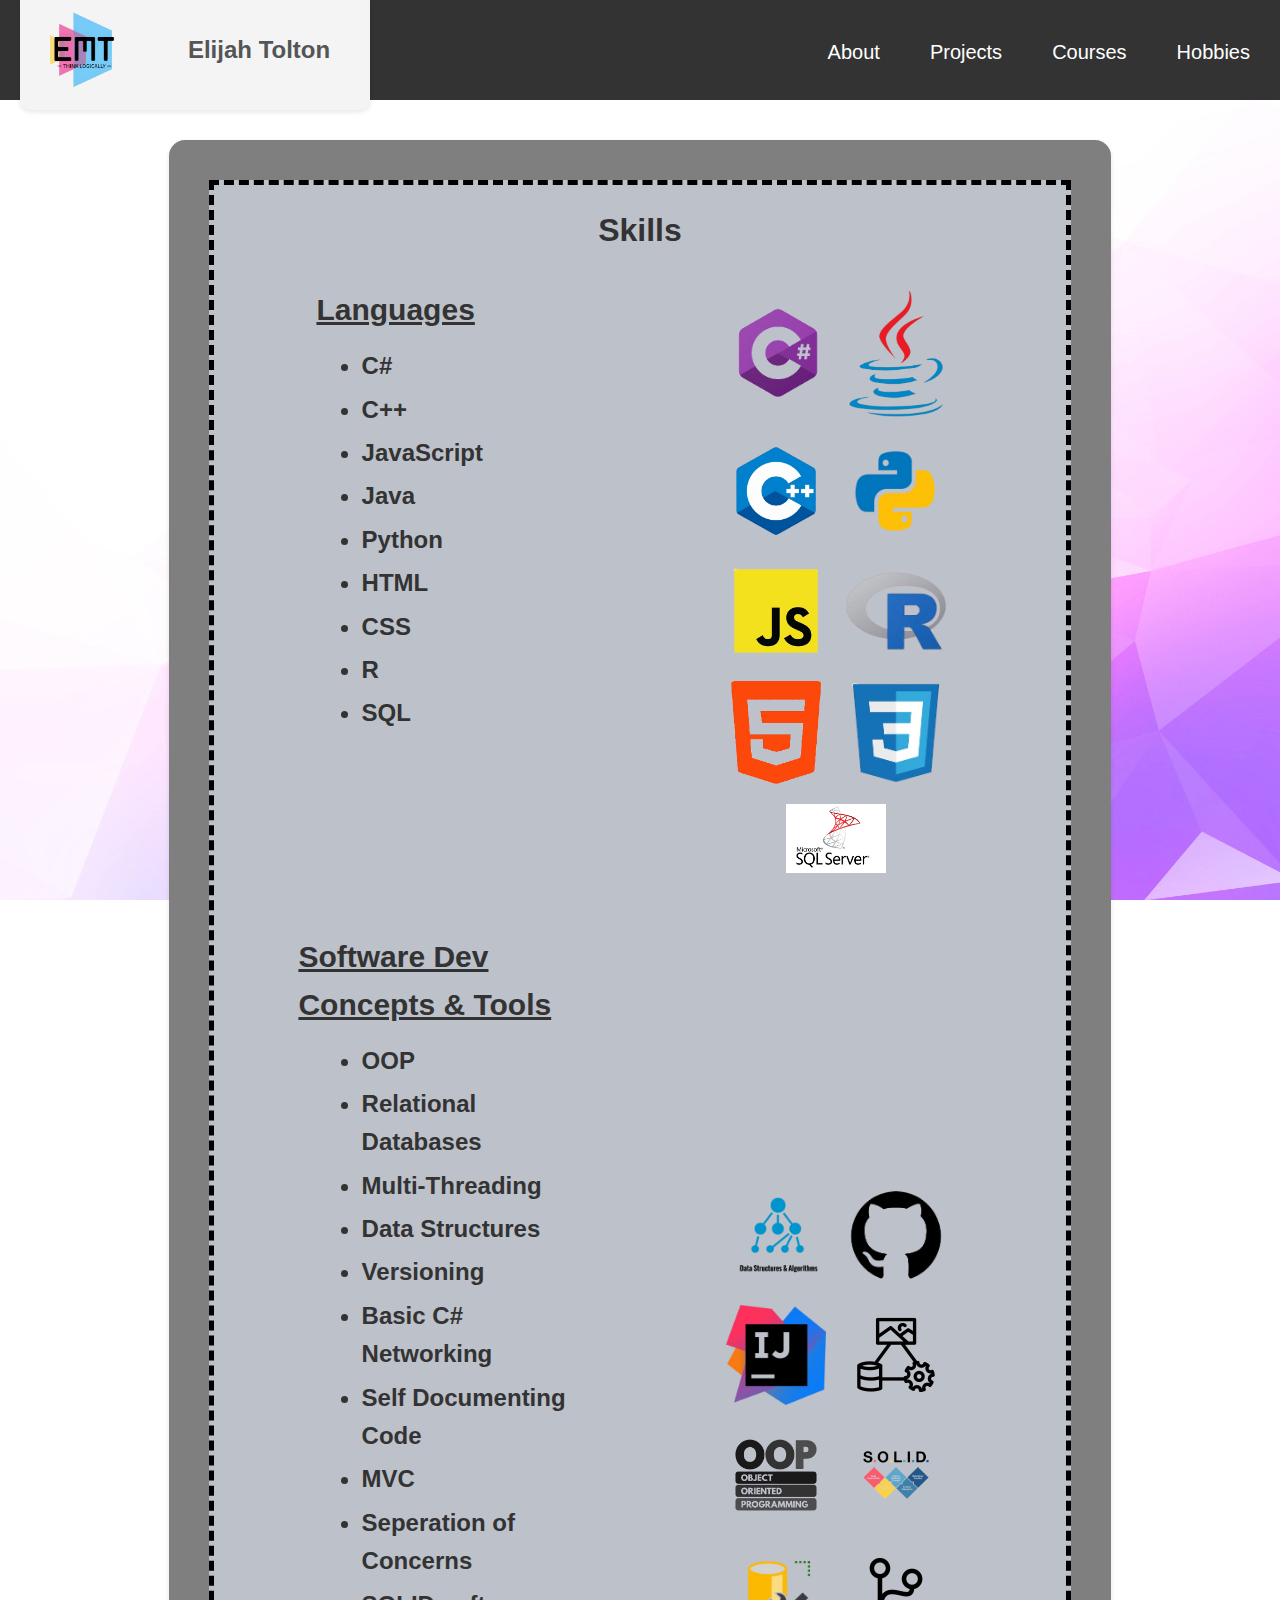
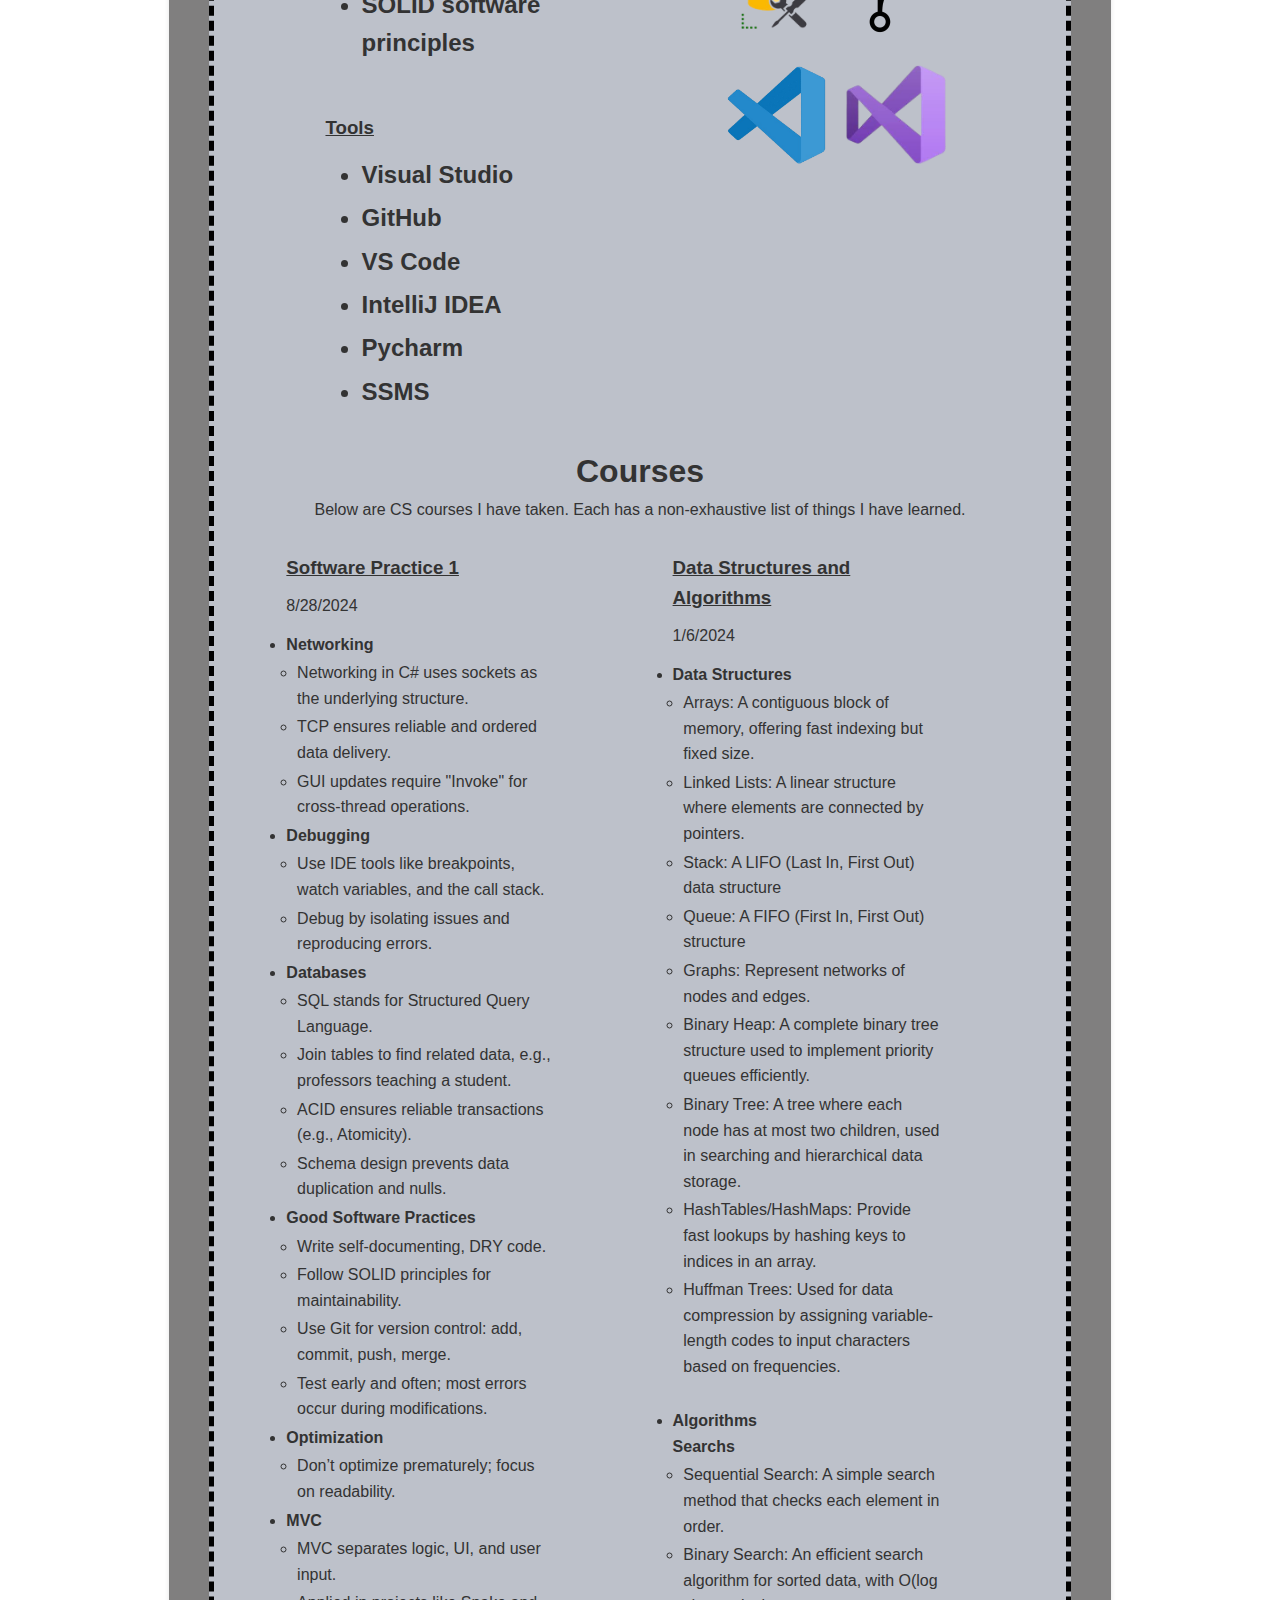
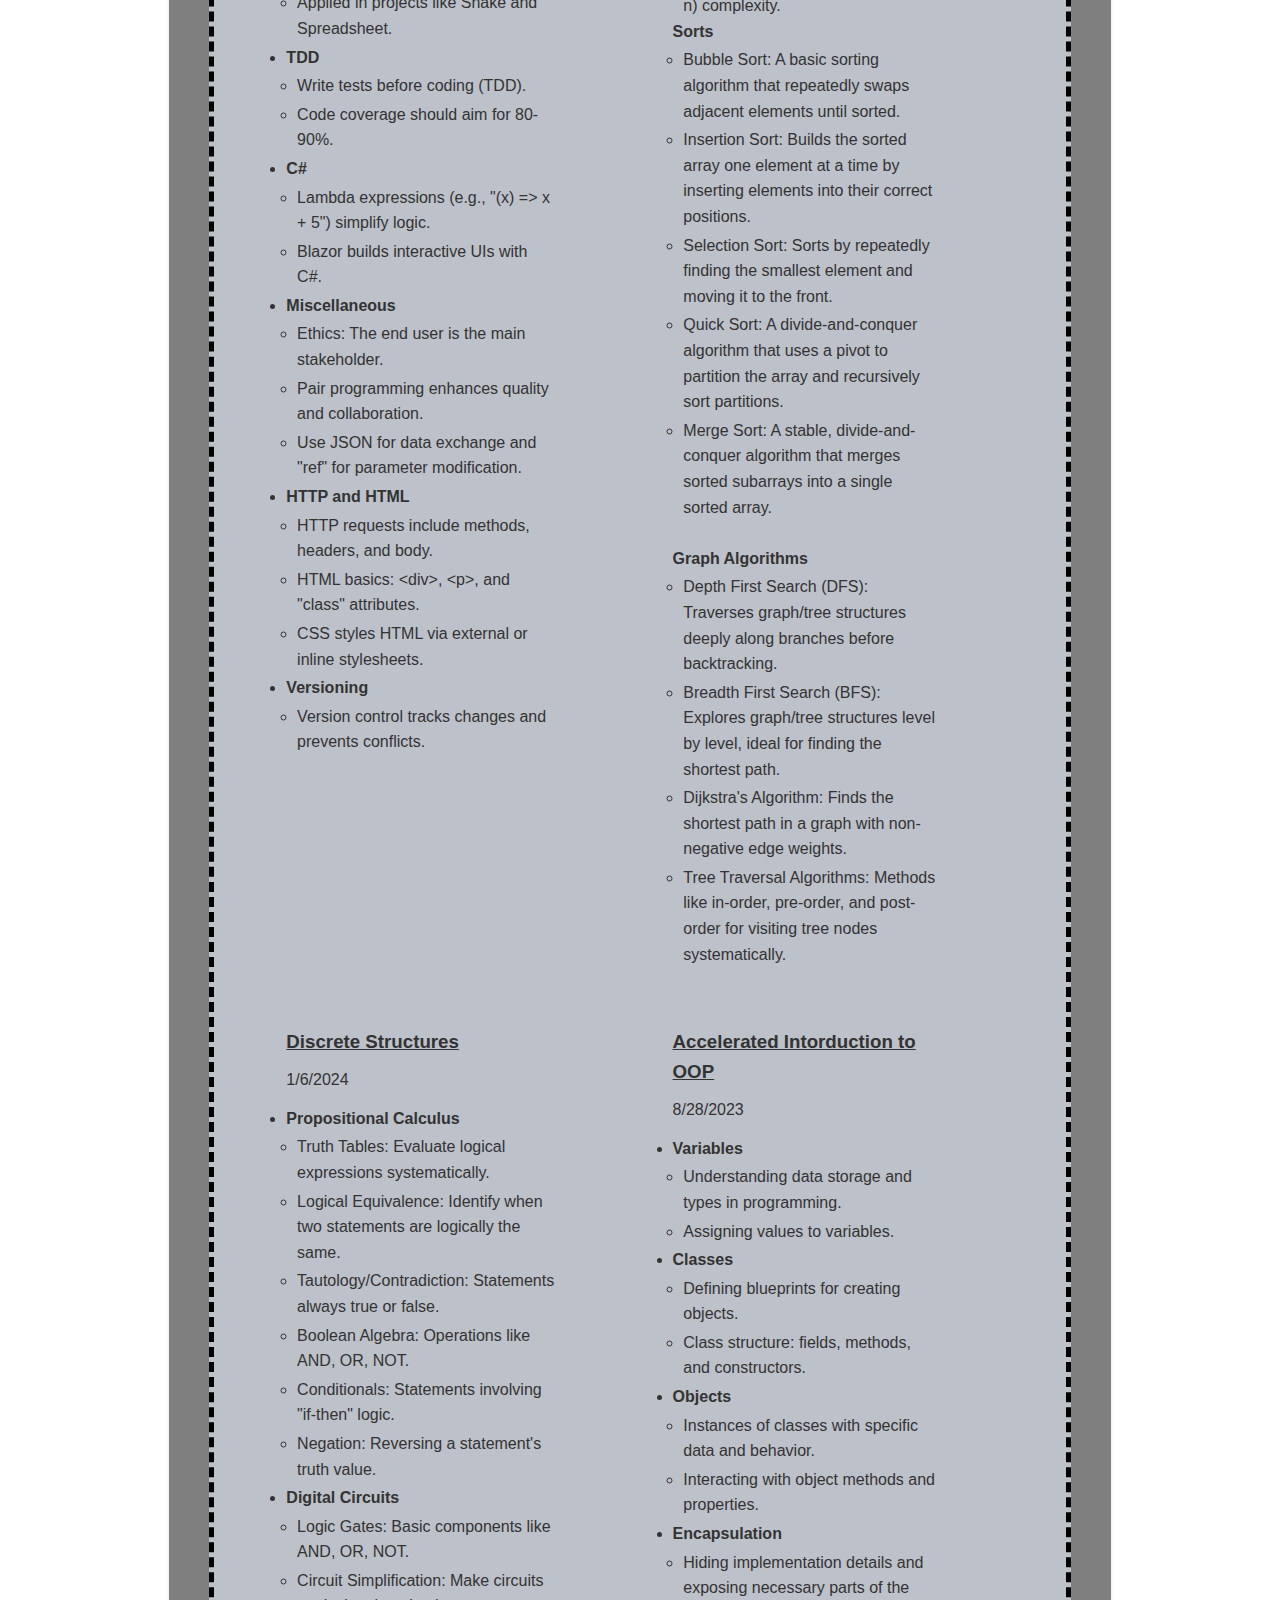
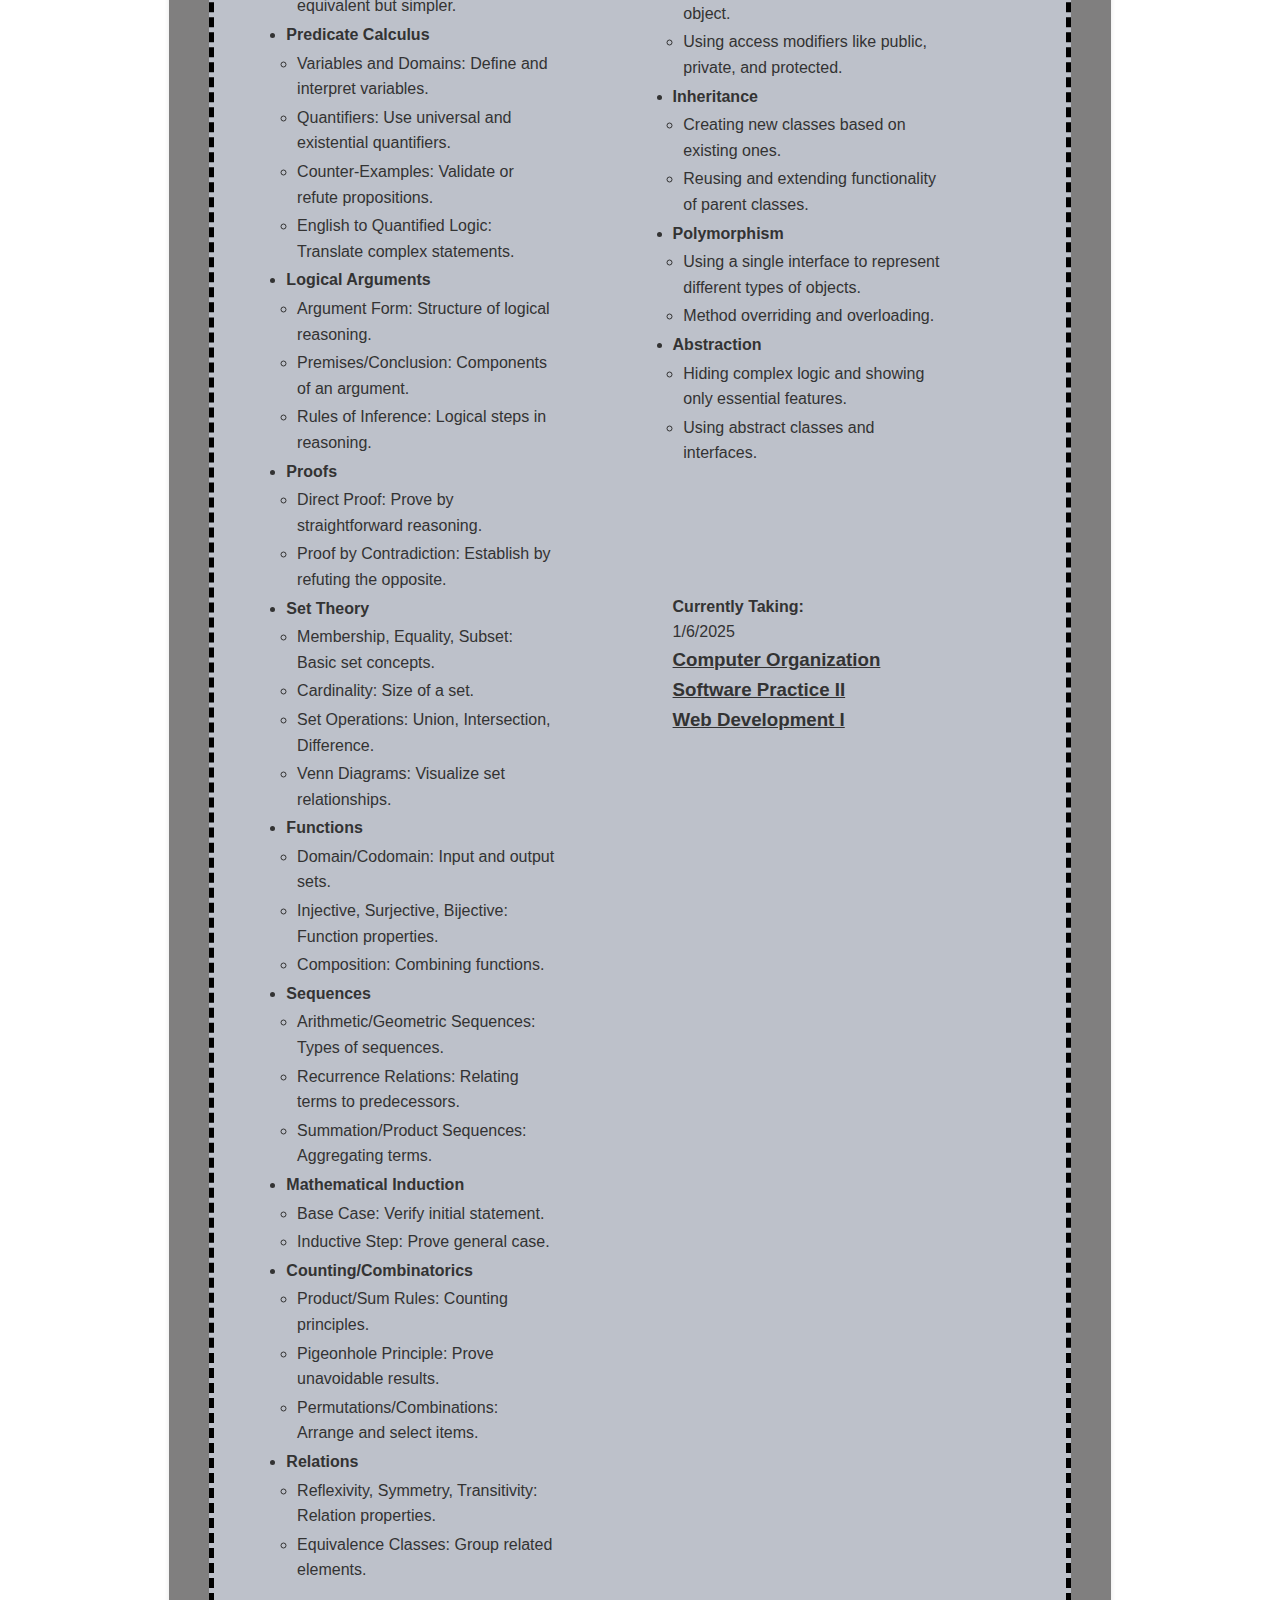
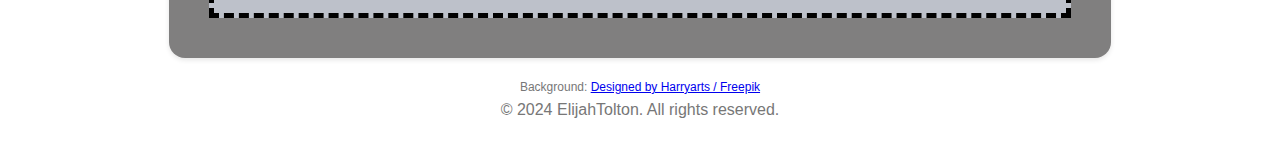
==== commit 530a8e35: "Changed typo." ====
--- a/Courses.html
+++ b/Courses.html
@@ -99,7 +99,7 @@
       </div>
 
       <h1>Courses</h1>
-      <p>Below are CS courses I have taken. Each has a non-exhaustive list of many things I learned in each course.</p>
+      <p>Below are CS courses I have taken. Each has a non-exhaustive list of things I have learned.</p>
       <div class="format">
         <div class="left">
             <h3 style="text-decoration: underline;">Software Practice 1</h3>
--- a/home.css
+++ b/home.css
@@ -9,7 +9,7 @@
     line-height: 1.6;
     padding: 20px;
     background-image: url('background.jpg');
-    background-size: 100vw 100vh; /* Image scales based on the viewport width and height */
+    background-size: cover; /* Image scales based on the viewport width and height */
     background-repeat: no-repeat, repeat, repeat;
     background-attachment: fixed;
     color: #333;
@@ -103,7 +103,7 @@
     padding: 20px;
     border-radius: 16px;
     box-shadow: 0 2px 5px rgba(0, 0, 0, 0.1);
-    min-width:450px;
+    min-width:300px;
   }
 
   footer {
@@ -210,6 +210,7 @@
       width: 100%; /* Takes full width of the container */
       max-width: none; /* Ensures no width restriction */
       text-align: center; /* Centers text for smaller screens */
+      margin: 0px;
     }
   
     .format .right {
@@ -218,6 +219,16 @@
     }
   }
 
+  @media(max-width: 500px){
+    .format .left,
+    .format .right {
+      width: 100%; /* Takes full width of the container */
+      max-width: none; /* Ensures no width restriction */
+      text-align: left; /* Centers text for smaller screens */
+      margin: 0px;
+      padding:0px;
+    }
+  }
   form {
     width: 60%;
     margin: 20px auto; /* Centers the form */
@@ -373,4 +384,10 @@
 
   .ClassLearns ul{
     margin-left: 4%;
+  }
+
+  @media(max-width: 700px){
+    #branding{
+      display: none;
+    }
   }